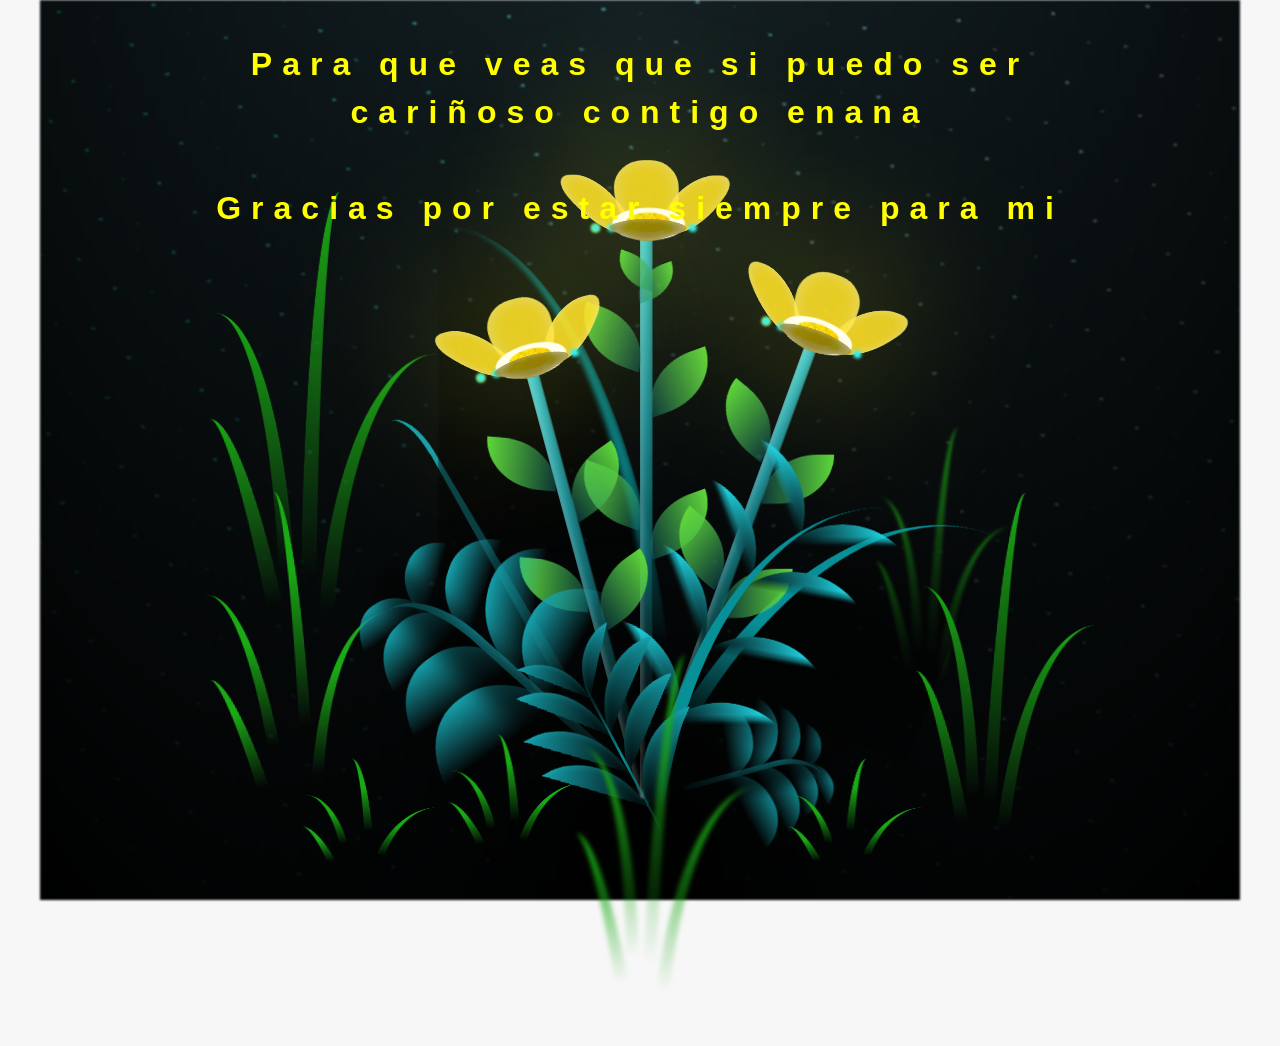
==== flower.html @ cac0faba "Version Flores amarrillas" ====
<!DOCTYPE html>
<html lang="es">
  <head>
    <meta charset="UTF-8" />
    <meta http-equiv="X-UA-Compatible" content="IE=edge" />
    <meta name="viewport" content="width=device-width, initial-scale=1.0" />
    <link rel="stylesheet" href="css/main.css" />
    <link rel="icon" href="img/flowers.png" type="image/x-icon" />
    <title>Flower</title>
  </head>
  <body class="container">
    <audio src="sound/Floricienta — Flores Amarillas [Letra].mp3" autoplay></audio>
    <div id="lyrics">
     
    </div>
    <h1 class="titulo">Para que veas que si puedo ser cariñoso contigo enana <br> <br>
       Gracias por estar siempre para mi</h1>
  
    <div class="night"></div>
    <div class="flowers">
      <div class="flower flower--1">
        <div class="flower__leafs flower__leafs--1">
          <div class="flower__leaf flower__leaf--1"></div>
          <div class="flower__leaf flower__leaf--2"></div>
          <div class="flower__leaf flower__leaf--3"></div>
          <div class="flower__leaf flower__leaf--4"></div>
          <div class="flower__white-circle"></div>

          <div class="flower__light flower__light--1"></div>
          <div class="flower__light flower__light--2"></div>
          <div class="flower__light flower__light--3"></div>
          <div class="flower__light flower__light--4"></div>
          <div class="flower__light flower__light--5"></div>
          <div class="flower__light flower__light--6"></div>
          <div class="flower__light flower__light--7"></div>
          <div class="flower__light flower__light--8"></div>
        </div>
        <div class="flower__line">
          <div class="flower__line__leaf flower__line__leaf--1"></div>
          <div class="flower__line__leaf flower__line__leaf--2"></div>
          <div class="flower__line__leaf flower__line__leaf--3"></div>
          <div class="flower__line__leaf flower__line__leaf--4"></div>
          <div class="flower__line__leaf flower__line__leaf--5"></div>
          <div class="flower__line__leaf flower__line__leaf--6"></div>
        </div>
      </div>

      <div class="flower flower--2">
        <div class="flower__leafs flower__leafs--2">
          <div class="flower__leaf flower__leaf--1"></div>
          <div class="flower__leaf flower__leaf--2"></div>
          <div class="flower__leaf flower__leaf--3"></div>
          <div class="flower__leaf flower__leaf--4"></div>
          <div class="flower__white-circle"></div>

          <div class="flower__light flower__light--1"></div>
          <div class="flower__light flower__light--2"></div>
          <div class="flower__light flower__light--3"></div>
          <div class="flower__light flower__light--4"></div>
          <div class="flower__light flower__light--5"></div>
          <div class="flower__light flower__light--6"></div>
          <div class="flower__light flower__light--7"></div>
          <div class="flower__light flower__light--8"></div>
        </div>
        <div class="flower__line">
          <div class="flower__line__leaf flower__line__leaf--1"></div>
          <div class="flower__line__leaf flower__line__leaf--2"></div>
          <div class="flower__line__leaf flower__line__leaf--3"></div>
          <div class="flower__line__leaf flower__line__leaf--4"></div>
        </div>
      </div>

      <div class="flower flower--3">
        <div class="flower__leafs flower__leafs--3">
          <div class="flower__leaf flower__leaf--1"></div>
          <div class="flower__leaf flower__leaf--2"></div>
          <div class="flower__leaf flower__leaf--3"></div>
          <div class="flower__leaf flower__leaf--4"></div>
          <div class="flower__white-circle"></div>

          <div class="flower__light flower__light--1"></div>
          <div class="flower__light flower__light--2"></div>
          <div class="flower__light flower__light--3"></div>
          <div class="flower__light flower__light--4"></div>
          <div class="flower__light flower__light--5"></div>
          <div class="flower__light flower__light--6"></div>
          <div class="flower__light flower__light--7"></div>
          <div class="flower__light flower__light--8"></div>
        </div>
        <div class="flower__line">
          <div class="flower__line__leaf flower__line__leaf--1"></div>
          <div class="flower__line__leaf flower__line__leaf--2"></div>
          <div class="flower__line__leaf flower__line__leaf--3"></div>
          <div class="flower__line__leaf flower__line__leaf--4"></div>
        </div>
      </div>

      <div class="grow-ans" style="--d: 1.2s">
        <div class="flower__g-long">
          <div class="flower__g-long__top"></div>
          <div class="flower__g-long__bottom"></div>
        </div>
      </div>

      <div class="growing-grass">
        <div class="flower__grass flower__grass--1">
          <div class="flower__grass--top"></div>
          <div class="flower__grass--bottom"></div>
          <div class="flower__grass__leaf flower__grass__leaf--1"></div>
          <div class="flower__grass__leaf flower__grass__leaf--2"></div>
          <div class="flower__grass__leaf flower__grass__leaf--3"></div>
          <div class="flower__grass__leaf flower__grass__leaf--4"></div>
          <div class="flower__grass__leaf flower__grass__leaf--5"></div>
          <div class="flower__grass__leaf flower__grass__leaf--6"></div>
          <div class="flower__grass__leaf flower__grass__leaf--7"></div>
          <div class="flower__grass__leaf flower__grass__leaf--8"></div>
          <div class="flower__grass__overlay"></div>
        </div>
      </div>

      <div class="growing-grass">
        <div class="flower__grass flower__grass--2">
          <div class="flower__grass--top"></div>
          <div class="flower__grass--bottom"></div>
          <div class="flower__grass__leaf flower__grass__leaf--1"></div>
          <div class="flower__grass__leaf flower__grass__leaf--2"></div>
          <div class="flower__grass__leaf flower__grass__leaf--3"></div>
          <div class="flower__grass__leaf flower__grass__leaf--4"></div>
          <div class="flower__grass__leaf flower__grass__leaf--5"></div>
          <div class="flower__grass__leaf flower__grass__leaf--6"></div>
          <div class="flower__grass__leaf flower__grass__leaf--7"></div>
          <div class="flower__grass__leaf flower__grass__leaf--8"></div>
          <div class="flower__grass__overlay"></div>
        </div>
      </div>

      <div class="grow-ans" style="--d: 2.4s">
        <div class="flower__g-right flower__g-right--1">
          <div class="leaf"></div>
        </div>
      </div>

      <div class="grow-ans" style="--d: 2.8s">
        <div class="flower__g-right flower__g-right--2">
          <div class="leaf"></div>
        </div>
      </div>

      <div class="grow-ans" style="--d: 2.8s">
        <div class="flower__g-front">
          <div
            class="flower__g-front__leaf-wrapper flower__g-front__leaf-wrapper--1"
          >
            <div class="flower__g-front__leaf"></div>
          </div>
          <div
            class="flower__g-front__leaf-wrapper flower__g-front__leaf-wrapper--2"
          >
            <div class="flower__g-front__leaf"></div>
          </div>
          <div
            class="flower__g-front__leaf-wrapper flower__g-front__leaf-wrapper--3"
          >
            <div class="flower__g-front__leaf"></div>
          </div>
          <div
            class="flower__g-front__leaf-wrapper flower__g-front__leaf-wrapper--4"
          >
            <div class="flower__g-front__leaf"></div>
          </div>
          <div
            class="flower__g-front__leaf-wrapper flower__g-front__leaf-wrapper--5"
          >
            <div class="flower__g-front__leaf"></div>
          </div>
          <div
            class="flower__g-front__leaf-wrapper flower__g-front__leaf-wrapper--6"
          >
            <div class="flower__g-front__leaf"></div>
          </div>
          <div
            class="flower__g-front__leaf-wrapper flower__g-front__leaf-wrapper--7"
          >
            <div class="flower__g-front__leaf"></div>
          </div>
          <div
            class="flower__g-front__leaf-wrapper flower__g-front__leaf-wrapper--8"
          >
            <div class="flower__g-front__leaf"></div>
          </div>
          <div class="flower__g-front__line"></div>
        </div>
      </div>

      <div class="grow-ans" style="--d: 3.2s">
        <div class="flower__g-fr">
          <div class="leaf"></div>
          <div class="flower__g-fr__leaf flower__g-fr__leaf--1"></div>
          <div class="flower__g-fr__leaf flower__g-fr__leaf--2"></div>
          <div class="flower__g-fr__leaf flower__g-fr__leaf--3"></div>
          <div class="flower__g-fr__leaf flower__g-fr__leaf--4"></div>
          <div class="flower__g-fr__leaf flower__g-fr__leaf--5"></div>
          <div class="flower__g-fr__leaf flower__g-fr__leaf--6"></div>
          <div class="flower__g-fr__leaf flower__g-fr__leaf--7"></div>
          <div class="flower__g-fr__leaf flower__g-fr__leaf--8"></div>
        </div>
      </div>

      <div class="long-g long-g--0">
        <div class="grow-ans" style="--d: 3s">
          <div class="leaf leaf--0"></div>
        </div>
        <div class="grow-ans" style="--d: 2.2s">
          <div class="leaf leaf--1"></div>
        </div>
        <div class="grow-ans" style="--d: 3.4s">
          <div class="leaf leaf--2"></div>
        </div>
        <div class="grow-ans" style="--d: 3.6s">
          <div class="leaf leaf--3"></div>
        </div>
      </div>

      <div class="long-g long-g--1">
        <div class="grow-ans" style="--d: 3.6s">
          <div class="leaf leaf--0"></div>
        </div>
        <div class="grow-ans" style="--d: 3.8s">
          <div class="leaf leaf--1"></div>
        </div>
        <div class="grow-ans" style="--d: 4s">
          <div class="leaf leaf--2"></div>
        </div>
        <div class="grow-ans" style="--d: 4.2s">
          <div class="leaf leaf--3"></div>
        </div>
      </div>

      <div class="long-g long-g--2">
        <div class="grow-ans" style="--d: 4s">
          <div class="leaf leaf--0"></div>
        </div>
        <div class="grow-ans" style="--d: 4.2s">
          <div class="leaf leaf--1"></div>
        </div>
        <div class="grow-ans" style="--d: 4.4s">
          <div class="leaf leaf--2"></div>
        </div>
        <div class="grow-ans" style="--d: 4.6s">
          <div class="leaf leaf--3"></div>
        </div>
      </div>

      <div class="long-g long-g--3">
        <div class="grow-ans" style="--d: 4s">
          <div class="leaf leaf--0"></div>
        </div>
        <div class="grow-ans" style="--d: 4.2s">
          <div class="leaf leaf--1"></div>
        </div>
        <div class="grow-ans" style="--d: 3s">
          <div class="leaf leaf--2"></div>
        </div>
        <div class="grow-ans" style="--d: 3.6s">
          <div class="leaf leaf--3"></div>
        </div>
      </div>

      <div class="long-g long-g--4">
        <div class="grow-ans" style="--d: 4s">
          <div class="leaf leaf--0"></div>
        </div>
        <div class="grow-ans" style="--d: 4.2s">
          <div class="leaf leaf--1"></div>
        </div>
        <div class="grow-ans" style="--d: 3s">
          <div class="leaf leaf--2"></div>
        </div>
        <div class="grow-ans" style="--d: 3.6s">
          <div class="leaf leaf--3"></div>
        </div>
      </div>

      <div class="long-g long-g--5">
        <div class="grow-ans" style="--d: 4s">
          <div class="leaf leaf--0"></div>
        </div>
        <div class="grow-ans" style="--d: 4.2s">
          <div class="leaf leaf--1"></div>
        </div>
        <div class="grow-ans" style="--d: 3s">
          <div class="leaf leaf--2"></div>
        </div>
        <div class="grow-ans" style="--d: 3.6s">
          <div class="leaf leaf--3"></div>
        </div>
      </div>

      <div class="long-g long-g--6">
        <div class="grow-ans" style="--d: 4.2s">
          <div class="leaf leaf--0"></div>
        </div>
        <div class="grow-ans" style="--d: 4.4s">
          <div class="leaf leaf--1"></div>
        </div>
        <div class="grow-ans" style="--d: 4.6s">
          <div class="leaf leaf--2"></div>
        </div>
        <div class="grow-ans" style="--d: 4.8s">
          <div class="leaf leaf--3"></div>
        </div>
      </div>

      <div class="long-g long-g--7">
        <div class="grow-ans" style="--d: 3s">
          <div class="leaf leaf--0"></div>
        </div>
        <div class="grow-ans" style="--d: 3.2s">
          <div class="leaf leaf--1"></div>
        </div>
        <div class="grow-ans" style="--d: 3.5s">
          <div class="leaf leaf--2"></div>
        </div>
        <div class="grow-ans" style="--d: 3.6s">
          <div class="leaf leaf--3"></div>
        </div>
      </div>
    </div>
    <script src="anim.js"></script>
    <script src="main.js"></script>
  </body>
</html>
---- css/main.css ----
*,
*::after,
*::before {
  padding: 0;
  margin: 0;
  box-sizing: border-box;
}

:root {
  --dark-color: #000;
}

body {
  display: flex;
  align-items: flex-end;
  justify-content: center;
  min-height: 100vh;
  background-color: var(--dark-color);
  overflow: hidden;
  perspective: 1000px;
}

#lyrics {
  font-size: 28px;
  font-family: "Franklin Gothic Medium", "Arial Narrow", Arial, sans-serif;
  color: white;
  position: absolute;
  margin-bottom: 20%;
  z-index: 1;
  font-weight: bold;
  letter-spacing: 4px;
}
@media only screen and (max-width: 600px) {
  /* Estilos específicos para dispositivos con un ancho máximo de 600px */
  #lyrics {
      font-size: 14px; /* Reduce el tamaño del texto para dispositivos más pequeños */
      margin-bottom: 530px;
      letter-spacing: 3px;
  }
  .titulo {
    top: 25px;
    letter-spacing: 4px;
  }
}
.titulo {
  position: absolute;
  top: 40px;
  left: 50%;
  transform: translateX(-50%);
  width: 90%;
  max-width: 900px;
  z-index: 20;
  font-family: "Arial Narrow", Arial, sans-serif;
  color: yellow;
  font-weight: bold;
  letter-spacing: 10px;
  opacity: 0;
  animation: fadeIn 3s ease-in-out forwards;
  text-align: center;
}
@keyframes fadeIn {
  from {
    opacity: 0;
  }
  to {
    opacity: 1;
  }
}
@keyframes fadeOut {
  from {
    opacity: 1;
  }
  to {
    opacity: 0;
  }
}

.night {
  z-index: -1;
  position: absolute;
  left: 50%;
  top: 0;
  transform: translateX(-50%);
  width: 100%;
  height: 100%;
  filter: blur(0.1vmin);
  background-image: radial-gradient(
      ellipse at top,
      transparent 0%,
      var(--dark-color)
    ),
    radial-gradient(
      ellipse at bottom,
      var(--dark-color),
      rgba(145, 233, 255, 0.2)
    ),
    repeating-linear-gradient(
      220deg,
      rgb(0, 0, 0) 0px,
      rgb(0, 0, 0) 19px,
      transparent 19px,
      transparent 22px
    ),
    repeating-linear-gradient(
      189deg,
      rgb(0, 0, 0) 0px,
      rgb(0, 0, 0) 19px,
      transparent 19px,
      transparent 22px
    ),
    repeating-linear-gradient(
      148deg,
      rgb(0, 0, 0) 0px,
      rgb(0, 0, 0) 19px,
      transparent 19px,
      transparent 22px
    ),
    linear-gradient(90deg, rgb(0, 255, 250), rgb(240, 240, 240));
}

.flowers {
  position: relative;
  transform: scale(0.9);
  /*margin-bottom: 100px;
  */
}

@media only screen and (max-width: 600px) {
  /* Estilos específicos para dispositivos con un ancho máximo de 600px */
.flowers {
      font-size: 14px;
      margin-bottom: 35%;
      letter-spacing: 3px;
      transform: scale(1.0);
}

}

.flower {
  position: absolute;
  bottom: 10vmin;
  transform-origin: bottom center;
  z-index: 10;
  --fl-speed: 0.8s;
}
.flower--1 {
  -webkit-animation: moving-flower-1 4s linear infinite;
  animation: moving-flower-1 4s linear infinite;
}
.flower--1 .flower__line {
  height: 70vmin;
  -webkit-animation-delay: 0.3s;
  animation-delay: 0.3s;
}
.flower--1 .flower__line__leaf--1 {
  -webkit-animation: blooming-leaf-right var(--fl-speed) 1.6s backwards;
  animation: blooming-leaf-right var(--fl-speed) 1.6s backwards;
}
.flower--1 .flower__line__leaf--2 {
  -webkit-animation: blooming-leaf-right var(--fl-speed) 1.4s backwards;
  animation: blooming-leaf-right var(--fl-speed) 1.4s backwards;
}
.flower--1 .flower__line__leaf--3 {
  -webkit-animation: blooming-leaf-left var(--fl-speed) 1.2s backwards;
  animation: blooming-leaf-left var(--fl-speed) 1.2s backwards;
}
.flower--1 .flower__line__leaf--4 {
  -webkit-animation: blooming-leaf-left var(--fl-speed) 1s backwards;
  animation: blooming-leaf-left var(--fl-speed) 1s backwards;
}
.flower--1 .flower__line__leaf--5 {
  -webkit-animation: blooming-leaf-right var(--fl-speed) 1.8s backwards;
  animation: blooming-leaf-right var(--fl-speed) 1.8s backwards;
}
.flower--1 .flower__line__leaf--6 {
  -webkit-animation: blooming-leaf-left var(--fl-speed) 2s backwards;
  animation: blooming-leaf-left var(--fl-speed) 2s backwards;
}
.flower--2 {
  left: 50%;
  transform: rotate(20deg);
  -webkit-animation: moving-flower-2 4s linear infinite;
  animation: moving-flower-2 4s linear infinite;
}
.flower--2 .flower__line {
  height: 60vmin;
  -webkit-animation-delay: 0.6s;
  animation-delay: 0.6s;
}
.flower--2 .flower__line__leaf--1 {
  -webkit-animation: blooming-leaf-right var(--fl-speed) 1.9s backwards;
  animation: blooming-leaf-right var(--fl-speed) 1.9s backwards;
}
.flower--2 .flower__line__leaf--2 {
  -webkit-animation: blooming-leaf-right var(--fl-speed) 1.7s backwards;
  animation: blooming-leaf-right var(--fl-speed) 1.7s backwards;
}
.flower--2 .flower__line__leaf--3 {
  -webkit-animation: blooming-leaf-left var(--fl-speed) 1.5s backwards;
  animation: blooming-leaf-left var(--fl-speed) 1.5s backwards;
}
.flower--2 .flower__line__leaf--4 {
  -webkit-animation: blooming-leaf-left var(--fl-speed) 1.3s backwards;
  animation: blooming-leaf-left var(--fl-speed) 1.3s backwards;
}
.flower--3 {
  left: 50%;
  transform: rotate(-15deg);
  -webkit-animation: moving-flower-3 4s linear infinite;
  animation: moving-flower-3 4s linear infinite;
}
.flower--3 .flower__line {
  -webkit-animation-delay: 0.9s;
  animation-delay: 0.9s;
}
.flower--3 .flower__line__leaf--1 {
  -webkit-animation: blooming-leaf-right var(--fl-speed) 2.5s backwards;
  animation: blooming-leaf-right var(--fl-speed) 2.5s backwards;
}
.flower--3 .flower__line__leaf--2 {
  -webkit-animation: blooming-leaf-right var(--fl-speed) 2.3s backwards;
  animation: blooming-leaf-right var(--fl-speed) 2.3s backwards;
}
.flower--3 .flower__line__leaf--3 {
  -webkit-animation: blooming-leaf-left var(--fl-speed) 2.1s backwards;
  animation: blooming-leaf-left var(--fl-speed) 2.1s backwards;
}
.flower--3 .flower__line__leaf--4 {
  -webkit-animation: blooming-leaf-left var(--fl-speed) 1.9s backwards;
  animation: blooming-leaf-left var(--fl-speed) 1.9s backwards;
}
.flower__leafs {
  position: relative;
  -webkit-animation: blooming-flower 2s backwards;
  animation: blooming-flower 2s backwards;
}
.flower__leafs--1 {
  -webkit-animation-delay: 1.1s;
  animation-delay: 1.1s;
}
.flower__leafs--2 {
  -webkit-animation-delay: 1.4s;
  animation-delay: 1.4s;
}
.flower__leafs--3 {
  -webkit-animation-delay: 1.7s;
  animation-delay: 1.7s;
}
.flower__leafs::after {
  content: "";
  position: absolute;
  left: 0;
  top: 0;
  transform: translate(-50%, -100%);
  width: 8vmin;
  height: 8vmin;
  background-color: #f9fd25;
  /* background-color: #fd2525; */
  filter: blur(10vmin);
}
.flower__leaf {
  position: absolute;
  bottom: 0;
  left: 50%;
  width: 8vmin;
  height: 11vmin;
  border-radius: 51% 49% 47% 53%/44% 45% 55% 69%;
  background-color: #253bfd;
  background-color: #fddd25;
  transform-origin: bottom center;
  opacity: 0.9;
  box-shadow: inset 0 0 2vmin rgba(255, 255, 255, 0.5);
}
.flower__leaf--1 {
  transform: translate(-10%, 1%) rotateY(40deg) rotateX(-50deg);
}
.flower__leaf--2 {
  transform: translate(-50%, -4%) rotateX(40deg);
}
.flower__leaf--3 {
  transform: translate(-90%, 0%) rotateY(45deg) rotateX(50deg);
}
.flower__leaf--4 {
  width: 8vmin;
  height: 8vmin;
  transform-origin: bottom left;
  border-radius: 4vmin 10vmin 4vmin 4vmin;
  transform: translate(0%, 18%) rotateX(70deg) rotate(-43deg);
  background-color: #7c6901;
  z-index: 1;
  opacity: 0.8;
}
.flower__white-circle {
  position: absolute;
  left: -3.5vmin;
  top: -3vmin;
  width: 9vmin;
  height: 4vmin;
  border-radius: 50%;
  background-color: #fff;
}
.flower__white-circle::after {
  content: "";
  position: absolute;
  left: 50%;
  top: 45%;
  transform: translate(-50%, -50%);
  width: 60%;
  height: 60%;
  border-radius: inherit;
  background-image: repeating-linear-gradient(
      135deg,
      rgba(0, 0, 0, 0.03) 0px,
      rgba(0, 0, 0, 0.03) 1px,
      transparent 1px,
      transparent 12px
    ),
    repeating-linear-gradient(
      45deg,
      rgba(0, 0, 0, 0.03) 0px,
      rgba(0, 0, 0, 0.03) 1px,
      transparent 1px,
      transparent 12px
    ),
    repeating-linear-gradient(
      67.5deg,
      rgba(0, 0, 0, 0.03) 0px,
      rgba(0, 0, 0, 0.03) 1px,
      transparent 1px,
      transparent 12px
    ),
    repeating-linear-gradient(
      135deg,
      rgba(0, 0, 0, 0.03) 0px,
      rgba(0, 0, 0, 0.03) 1px,
      transparent 1px,
      transparent 12px
    ),
    repeating-linear-gradient(
      45deg,
      rgba(0, 0, 0, 0.03) 0px,
      rgba(0, 0, 0, 0.03) 1px,
      transparent 1px,
      transparent 12px
    ),
    repeating-linear-gradient(
      112.5deg,
      rgba(0, 0, 0, 0.03) 0px,
      rgba(0, 0, 0, 0.03) 1px,
      transparent 1px,
      transparent 12px
    ),
    repeating-linear-gradient(
      112.5deg,
      rgba(0, 0, 0, 0.03) 0px,
      rgba(0, 0, 0, 0.03) 1px,
      transparent 1px,
      transparent 12px
    ),
    repeating-linear-gradient(
      45deg,
      rgba(0, 0, 0, 0.03) 0px,
      rgba(0, 0, 0, 0.03) 1px,
      transparent 1px,
      transparent 12px
    ),
    repeating-linear-gradient(
      22.5deg,
      rgba(0, 0, 0, 0.03) 0px,
      rgba(0, 0, 0, 0.03) 1px,
      transparent 1px,
      transparent 12px
    ),
    repeating-linear-gradient(
      45deg,
      rgba(0, 0, 0, 0.03) 0px,
      rgba(0, 0, 0, 0.03) 1px,
      transparent 1px,
      transparent 12px
    ),
    repeating-linear-gradient(
      22.5deg,
      rgba(0, 0, 0, 0.03) 0px,
      rgba(0, 0, 0, 0.03) 1px,
      transparent 1px,
      transparent 12px
    ),
    repeating-linear-gradient(
      135deg,
      rgba(0, 0, 0, 0.03) 0px,
      rgba(0, 0, 0, 0.03) 1px,
      transparent 1px,
      transparent 12px
    ),
    repeating-linear-gradient(
      157.5deg,
      rgba(0, 0, 0, 0.03) 0px,
      rgba(0, 0, 0, 0.03) 1px,
      transparent 1px,
      transparent 12px
    ),
    repeating-linear-gradient(
      67.5deg,
      rgba(0, 0, 0, 0.03) 0px,
      rgba(0, 0, 0, 0.03) 1px,
      transparent 1px,
      transparent 12px
    ),
    repeating-linear-gradient(
      67.5deg,
      rgba(0, 0, 0, 0.03) 0px,
      rgba(0, 0, 0, 0.03) 1px,
      transparent 1px,
      transparent 12px
    ),
    linear-gradient(90deg, rgb(255, 235, 18), rgb(255, 206, 0));
}
.flower__line {
  height: 55vmin;
  width: 1.5vmin;
  background-image: linear-gradient(
      to left,
      rgba(0, 0, 0, 0.2),
      transparent,
      rgba(255, 255, 255, 0.2)
    ),
    linear-gradient(to top, transparent 10%, #14757a, #39c6d6);
  box-shadow: inset 0 0 2px rgba(0, 0, 0, 0.5);
  -webkit-animation: grow-flower-tree 4s backwards;
  animation: grow-flower-tree 4s backwards;
}
.flower__line__leaf {
  --w: 7vmin;
  --h: calc(var(--w) + 2vmin);
  position: absolute;
  top: 20%;
  left: 90%;
  width: var(--w);
  height: var(--h);
  border-top-right-radius: var(--h);
  border-bottom-left-radius: var(--h);
  background-image: linear-gradient(to top, rgba(20, 117, 122, 0.4), #5ed639);
}
.flower__line__leaf--1 {
  transform: rotate(70deg) rotateY(30deg);
}
.flower__line__leaf--2 {
  top: 45%;
  transform: rotate(70deg) rotateY(30deg);
}
.flower__line__leaf--3,
.flower__line__leaf--4,
.flower__line__leaf--6 {
  border-top-right-radius: 0;
  border-bottom-left-radius: 0;
  border-top-left-radius: var(--h);
  border-bottom-right-radius: var(--h);
  left: -460%;
  top: 12%;
  transform: rotate(-70deg) rotateY(30deg);
}
.flower__line__leaf--4 {
  top: 40%;
}
.flower__line__leaf--5 {
  top: 0;
  transform-origin: left;
  transform: rotate(70deg) rotateY(30deg) scale(0.6);
}
.flower__line__leaf--6 {
  top: -2%;
  left: -450%;
  transform-origin: right;
  transform: rotate(-70deg) rotateY(30deg) scale(0.6);
}
.flower__light {
  position: absolute;
  bottom: 0vmin;
  width: 1vmin;
  height: 1vmin;
  background-color: rgb(255, 251, 0);
  border-radius: 50%;
  filter: blur(0.2vmin);
  -webkit-animation: light-ans 4s linear infinite backwards;
  animation: light-ans 4s linear infinite backwards;
}
.flower__light:nth-child(odd) {
  background-color: #23f0ff;
}
.flower__light--1 {
  left: -2vmin;
  -webkit-animation-delay: 1s;
  animation-delay: 1s;
}
.flower__light--2 {
  left: 3vmin;
  -webkit-animation-delay: 0.5s;
  animation-delay: 0.5s;
}
.flower__light--3 {
  left: -6vmin;
  -webkit-animation-delay: 0.3s;
  animation-delay: 0.3s;
}
.flower__light--4 {
  left: 6vmin;
  -webkit-animation-delay: 0.9s;
  animation-delay: 0.9s;
}
.flower__light--5 {
  left: -1vmin;
  -webkit-animation-delay: 1.5s;
  animation-delay: 1.5s;
}
.flower__light--6 {
  left: -4vmin;
  -webkit-animation-delay: 3s;
  animation-delay: 3s;
}
.flower__light--7 {
  left: 3vmin;
  -webkit-animation-delay: 2s;
  animation-delay: 2s;
}
.flower__light--8 {
  left: -6vmin;
  -webkit-animation-delay: 3.5s;
  animation-delay: 3.5s;
}
.flower__grass {
  --c: #159faa;
  --line-w: 1.5vmin;
  position: absolute;
  bottom: 12vmin;
  left: -7vmin;
  display: flex;
  flex-direction: column;
  align-items: flex-end;
  z-index: 20;
  transform-origin: bottom center;
  transform: rotate(-48deg) rotateY(40deg);
}
.flower__grass--1 {
  -webkit-animation: moving-grass 2s linear infinite;
  animation: moving-grass 2s linear infinite;
}
.flower__grass--2 {
  left: 2vmin;
  bottom: 10vmin;
  transform: scale(0.5) rotate(75deg) rotateX(10deg) rotateY(-200deg);
  opacity: 0.8;
  z-index: 0;
  -webkit-animation: moving-grass--2 1.5s linear infinite;
  animation: moving-grass--2 1.5s linear infinite;
}
.flower__grass--top {
  width: 7vmin;
  height: 10vmin;
  border-top-right-radius: 100%;
  border-right: var(--line-w) solid var(--c);
  transform-origin: bottom center;
  transform: rotate(-2deg);
}
.flower__grass--bottom {
  margin-top: -2px;
  width: var(--line-w);
  height: 25vmin;
  background-image: linear-gradient(to top, transparent, var(--c));
}
.flower__grass__leaf {
  --size: 10vmin;
  position: absolute;
  width: calc(var(--size) * 2.1);
  height: var(--size);
  border-top-left-radius: var(--size);
  border-top-right-radius: var(--size);
  background-image: linear-gradient(
    to top,
    transparent,
    transparent 30%,
    var(--c)
  );
  z-index: 100;
}
.flower__grass__leaf--1 {
  top: -6%;
  left: 30%;
  --size: 6vmin;
  transform: rotate(-20deg);
  -webkit-animation: growing-grass-ans--1 2s 2.6s backwards;
  animation: growing-grass-ans--1 2s 2.6s backwards;
}
@-webkit-keyframes growing-grass-ans--1 {
  0% {
    transform-origin: bottom left;
    transform: rotate(-20deg) scale(0);
  }
}
@keyframes growing-grass-ans--1 {
  0% {
    transform-origin: bottom left;
    transform: rotate(-20deg) scale(0);
  }
}
.flower__grass__leaf--2 {
  top: -5%;
  left: -110%;
  --size: 6vmin;
  transform: rotate(10deg);
  -webkit-animation: growing-grass-ans--2 2s 2.4s linear backwards;
  animation: growing-grass-ans--2 2s 2.4s linear backwards;
}
@-webkit-keyframes growing-grass-ans--2 {
  0% {
    transform-origin: bottom right;
    transform: rotate(10deg) scale(0);
  }
}
@keyframes growing-grass-ans--2 {
  0% {
    transform-origin: bottom right;
    transform: rotate(10deg) scale(0);
  }
}
.flower__grass__leaf--3 {
  top: 5%;
  left: 60%;
  --size: 8vmin;
  transform: rotate(-18deg) rotateX(-20deg);
  -webkit-animation: growing-grass-ans--3 2s 2.2s linear backwards;
  animation: growing-grass-ans--3 2s 2.2s linear backwards;
}
@-webkit-keyframes growing-grass-ans--3 {
  0% {
    transform-origin: bottom left;
    transform: rotate(-18deg) rotateX(-20deg) scale(0);
  }
}
@keyframes growing-grass-ans--3 {
  0% {
    transform-origin: bottom left;
    transform: rotate(-18deg) rotateX(-20deg) scale(0);
  }
}
.flower__grass__leaf--4 {
  top: 6%;
  left: -135%;
  --size: 8vmin;
  transform: rotate(2deg);
  -webkit-animation: growing-grass-ans--4 2s 2s linear backwards;
  animation: growing-grass-ans--4 2s 2s linear backwards;
}
@-webkit-keyframes growing-grass-ans--4 {
  0% {
    transform-origin: bottom right;
    transform: rotate(2deg) scale(0);
  }
}
@keyframes growing-grass-ans--4 {
  0% {
    transform-origin: bottom right;
    transform: rotate(2deg) scale(0);
  }
}
.flower__grass__leaf--5 {
  top: 20%;
  left: 60%;
  --size: 10vmin;
  transform: rotate(-24deg) rotateX(-20deg);
  -webkit-animation: growing-grass-ans--5 2s 1.8s linear backwards;
  animation: growing-grass-ans--5 2s 1.8s linear backwards;
}
@-webkit-keyframes growing-grass-ans--5 {
  0% {
    transform-origin: bottom left;
    transform: rotate(-24deg) rotateX(-20deg) scale(0);
  }
}
@keyframes growing-grass-ans--5 {
  0% {
    transform-origin: bottom left;
    transform: rotate(-24deg) rotateX(-20deg) scale(0);
  }
}
.flower__grass__leaf--6 {
  top: 22%;
  left: -180%;
  --size: 10vmin;
  transform: rotate(10deg);
  -webkit-animation: growing-grass-ans--6 2s 1.6s linear backwards;
  animation: growing-grass-ans--6 2s 1.6s linear backwards;
}
@-webkit-keyframes growing-grass-ans--6 {
  0% {
    transform-origin: bottom right;
    transform: rotate(10deg) scale(0);
  }
}
@keyframes growing-grass-ans--6 {
  0% {
    transform-origin: bottom right;
    transform: rotate(10deg) scale(0);
  }
}
.flower__grass__leaf--7 {
  top: 39%;
  left: 70%;
  --size: 10vmin;
  transform: rotate(-10deg);
  -webkit-animation: growing-grass-ans--7 2s 1.4s linear backwards;
  animation: growing-grass-ans--7 2s 1.4s linear backwards;
}
@-webkit-keyframes growing-grass-ans--7 {
  0% {
    transform-origin: bottom left;
    transform: rotate(-10deg) scale(0);
  }
}
@keyframes growing-grass-ans--7 {
  0% {
    transform-origin: bottom left;
    transform: rotate(-10deg) scale(0);
  }
}
.flower__grass__leaf--8 {
  top: 40%;
  left: -215%;
  --size: 11vmin;
  transform: rotate(10deg);
  -webkit-animation: growing-grass-ans--8 2s 1.2s linear backwards;
  animation: growing-grass-ans--8 2s 1.2s linear backwards;
}
@-webkit-keyframes growing-grass-ans--8 {
  0% {
    transform-origin: bottom right;
    transform: rotate(10deg) scale(0);
  }
}
@keyframes growing-grass-ans--8 {
  0% {
    transform-origin: bottom right;
    transform: rotate(10deg) scale(0);
  }
}
.flower__grass__overlay {
  position: absolute;
  top: -10%;
  right: 0%;
  width: 100%;
  height: 100%;
  background-color: rgba(0, 0, 0, 0.6);
  filter: blur(1.5vmin);
  z-index: 100;
}
.flower__g-long {
  --w: 2vmin;
  --h: 6vmin;
  --c: #159faa;
  position: absolute;
  bottom: 10vmin;
  left: -3vmin;
  transform-origin: bottom center;
  transform: rotate(-30deg) rotateY(-20deg);
  display: flex;
  flex-direction: column;
  align-items: flex-end;
  -webkit-animation: flower-g-long-ans 3s linear infinite;
  animation: flower-g-long-ans 3s linear infinite;
}
@-webkit-keyframes flower-g-long-ans {
  0%,
  100% {
    transform: rotate(-30deg) rotateY(-20deg);
  }
  50% {
    transform: rotate(-32deg) rotateY(-20deg);
  }
}
@keyframes flower-g-long-ans {
  0%,
  100% {
    transform: rotate(-30deg) rotateY(-20deg);
  }
  50% {
    transform: rotate(-32deg) rotateY(-20deg);
  }
}
.flower__g-long__top {
  top: calc(var(--h) * -1);
  width: calc(var(--w) + 1vmin);
  height: var(--h);
  border-top-right-radius: 100%;
  border-right: 0.7vmin solid var(--c);
  transform: translate(-0.7vmin, 1vmin);
}
.flower__g-long__bottom {
  width: var(--w);
  height: 50vmin;
  transform-origin: bottom center;
  background-image: linear-gradient(to top, transparent 30%, var(--c));
  box-shadow: inset 0 0 2px rgba(0, 0, 0, 0.5);
  -webkit-clip-path: polygon(35% 0, 65% 1%, 100% 100%, 0% 100%);
  clip-path: polygon(35% 0, 65% 1%, 100% 100%, 0% 100%);
}
.flower__g-right {
  position: absolute;
  bottom: 6vmin;
  left: -2vmin;
  transform-origin: bottom left;
  transform: rotate(20deg);
}
.flower__g-right .leaf {
  width: 30vmin;
  height: 50vmin;
  border-top-left-radius: 100%;
  border-left: 2vmin solid #079097;
  background-image: linear-gradient(
    to bottom,
    transparent,
    var(--dark-color) 60%
  );
  -webkit-mask-image: linear-gradient(to top, transparent 30%, #079097 60%);
}
.flower__g-right--1 {
  -webkit-animation: flower-g-right-ans 2.5s linear infinite;
  animation: flower-g-right-ans 2.5s linear infinite;
}
.flower__g-right--2 {
  left: 5vmin;
  transform: rotateY(-180deg);
  -webkit-animation: flower-g-right-ans--2 3s linear infinite;
  animation: flower-g-right-ans--2 3s linear infinite;
}
.flower__g-right--2 .leaf {
  height: 75vmin;
  filter: blur(0.3vmin);
  opacity: 0.8;
}
@-webkit-keyframes flower-g-right-ans {
  0%,
  100% {
    transform: rotate(20deg);
  }
  50% {
    transform: rotate(24deg) rotateX(-20deg);
  }
}
@keyframes flower-g-right-ans {
  0%,
  100% {
    transform: rotate(20deg);
  }
  50% {
    transform: rotate(24deg) rotateX(-20deg);
  }
}
@-webkit-keyframes flower-g-right-ans--2 {
  0%,
  100% {
    transform: rotateY(-180deg) rotate(0deg) rotateX(-20deg);
  }
  50% {
    transform: rotateY(-180deg) rotate(6deg) rotateX(-20deg);
  }
}
@keyframes flower-g-right-ans--2 {
  0%,
  100% {
    transform: rotateY(-180deg) rotate(0deg) rotateX(-20deg);
  }
  50% {
    transform: rotateY(-180deg) rotate(6deg) rotateX(-20deg);
  }
}
.flower__g-front {
  position: absolute;
  bottom: 6vmin;
  left: 2.5vmin;
  z-index: 100;
  transform-origin: bottom center;
  transform: rotate(-28deg) rotateY(30deg) scale(1.04);
  -webkit-animation: flower__g-front-ans 2s linear infinite;
  animation: flower__g-front-ans 2s linear infinite;
}
@-webkit-keyframes flower__g-front-ans {
  0%,
  100% {
    transform: rotate(-28deg) rotateY(30deg) scale(1.04);
  }
  50% {
    transform: rotate(-35deg) rotateY(40deg) scale(1.04);
  }
}
@keyframes flower__g-front-ans {
  0%,
  100% {
    transform: rotate(-28deg) rotateY(30deg) scale(1.04);
  }
  50% {
    transform: rotate(-35deg) rotateY(40deg) scale(1.04);
  }
}
.flower__g-front__line {
  width: 0.3vmin;
  height: 20vmin;
  background-image: linear-gradient(
    to top,
    transparent,
    #079097,
    transparent 100%
  );
  position: relative;
}
.flower__g-front__leaf-wrapper {
  position: absolute;
  top: 0;
  left: 0;
  transform-origin: bottom left;
  transform: rotate(10deg);
}
.flower__g-front__leaf-wrapper:nth-child(even) {
  left: 0vmin;
  transform: rotateY(-180deg) rotate(5deg);
  -webkit-animation: flower__g-front__leaf-left-ans 1s ease-in backwards;
  animation: flower__g-front__leaf-left-ans 1s ease-in backwards;
}
.flower__g-front__leaf-wrapper:nth-child(odd) {
  -webkit-animation: flower__g-front__leaf-ans 1s ease-in backwards;
  animation: flower__g-front__leaf-ans 1s ease-in backwards;
}
.flower__g-front__leaf-wrapper--1 {
  top: -8vmin;
  transform: scale(0.7);
  -webkit-animation: flower__g-front__leaf-ans 1s 5.5s ease-in backwards !important;
  animation: flower__g-front__leaf-ans 1s 5.5s ease-in backwards !important;
}
.flower__g-front__leaf-wrapper--2 {
  top: -8vmin;
  transform: rotateY(-180deg) scale(0.7) !important;
  -webkit-animation: flower__g-front__leaf-left-ans-2 1s 4.6s ease-in backwards !important;
  animation: flower__g-front__leaf-left-ans-2 1s 4.6s ease-in backwards !important;
}
.flower__g-front__leaf-wrapper--3 {
  top: -3vmin;
  -webkit-animation: flower__g-front__leaf-ans 1s 4.6s ease-in backwards;
  animation: flower__g-front__leaf-ans 1s 4.6s ease-in backwards;
}
.flower__g-front__leaf-wrapper--4 {
  top: -3vmin;
  transform: rotateY(-180deg) scale(0.9) !important;
  -webkit-animation: flower__g-front__leaf-left-ans-2 1s 4.6s ease-in backwards !important;
  animation: flower__g-front__leaf-left-ans-2 1s 4.6s ease-in backwards !important;
}
@-webkit-keyframes flower__g-front__leaf-left-ans-2 {
  0% {
    transform: rotateY(-180deg) scale(0);
  }
}
@keyframes flower__g-front__leaf-left-ans-2 {
  0% {
    transform: rotateY(-180deg) scale(0);
  }
}
.flower__g-front__leaf-wrapper--5,
.flower__g-front__leaf-wrapper--6 {
  top: 2vmin;
}
.flower__g-front__leaf-wrapper--7,
.flower__g-front__leaf-wrapper--8 {
  top: 6.5vmin;
}
.flower__g-front__leaf-wrapper--2 {
  -webkit-animation-delay: 5.2s !important;
  animation-delay: 5.2s !important;
}
.flower__g-front__leaf-wrapper--3 {
  -webkit-animation-delay: 4.9s !important;
  animation-delay: 4.9s !important;
}
.flower__g-front__leaf-wrapper--5 {
  -webkit-animation-delay: 4.3s !important;
  animation-delay: 4.3s !important;
}
.flower__g-front__leaf-wrapper--6 {
  -webkit-animation-delay: 4.1s !important;
  animation-delay: 4.1s !important;
}
.flower__g-front__leaf-wrapper--7 {
  -webkit-animation-delay: 3.8s !important;
  animation-delay: 3.8s !important;
}
.flower__g-front__leaf-wrapper--8 {
  -webkit-animation-delay: 3.5s !important;
  animation-delay: 3.5s !important;
}
@-webkit-keyframes flower__g-front__leaf-ans {
  0% {
    transform: rotate(10deg) scale(0);
  }
}
@keyframes flower__g-front__leaf-ans {
  0% {
    transform: rotate(10deg) scale(0);
  }
}
@-webkit-keyframes flower__g-front__leaf-left-ans {
  0% {
    transform: rotateY(-180deg) rotate(5deg) scale(0);
  }
}
@keyframes flower__g-front__leaf-left-ans {
  0% {
    transform: rotateY(-180deg) rotate(5deg) scale(0);
  }
}
.flower__g-front__leaf {
  width: 10vmin;
  height: 10vmin;
  border-radius: 100% 0% 0% 100%/100% 100% 0% 0%;
  box-shadow: inset 0 2px 1vmin hsla(184deg, 97%, 58%, 0.2);
  background-image: linear-gradient(
      to bottom left,
      transparent,
      var(--dark-color)
    ),
    linear-gradient(to bottom right, #159faa 50%, transparent 50%, transparent);
  -webkit-mask-image: linear-gradient(
    to bottom right,
    #159faa 50%,
    transparent 50%,
    transparent
  );
  mask-image: linear-gradient(
    to bottom right,
    #159faa 50%,
    transparent 50%,
    transparent
  );
}
.flower__g-fr {
  position: absolute;
  bottom: -4vmin;
  left: vmin;
  transform-origin: bottom left;
  z-index: 10;
  -webkit-animation: flower__g-fr-ans 2s linear infinite;
  animation: flower__g-fr-ans 2s linear infinite;
}
@-webkit-keyframes flower__g-fr-ans {
  0%,
  100% {
    transform: rotate(2deg);
  }
  50% {
    transform: rotate(4deg);
  }
}
@keyframes flower__g-fr-ans {
  0%,
  100% {
    transform: rotate(2deg);
  }
  50% {
    transform: rotate(4deg);
  }
}
.flower__g-fr .leaf {
  width: 30vmin;
  height: 50vmin;
  border-top-left-radius: 100%;
  border-left: 2vmin solid #079097;
  -webkit-mask-image: linear-gradient(to top, transparent 25%, #079097 50%);
  position: relative;
  z-index: 1;
}
.flower__g-fr__leaf {
  position: absolute;
  top: 0;
  left: 0;
  width: 10vmin;
  height: 10vmin;
  border-radius: 100% 0% 0% 100%/100% 100% 0% 0%;
  box-shadow: inset 0 2px 1vmin hsla(184deg, 97%, 58%, 0.2);
  background-image: linear-gradient(
      to bottom left,
      transparent,
      var(--dark-color) 98%
    ),
    linear-gradient(to bottom right, #23f0ff 45%, transparent 50%, transparent);
  -webkit-mask-image: linear-gradient(
    135deg,
    #159faa 40%,
    transparent 50%,
    transparent
  );
}
.flower__g-fr__leaf--1 {
  left: 20vmin;
  transform: rotate(45deg);
  -webkit-animation: flower__g-fr-leaft-ans-1 0.5s 5.2s linear backwards;
  animation: flower__g-fr-leaft-ans-1 0.5s 5.2s linear backwards;
}
@-webkit-keyframes flower__g-fr-leaft-ans-1 {
  0% {
    transform-origin: left;
    transform: rotate(45deg) scale(0);
  }
}
@keyframes flower__g-fr-leaft-ans-1 {
  0% {
    transform-origin: left;
    transform: rotate(45deg) scale(0);
  }
}
.flower__g-fr__leaf--2 {
  left: 12vmin;
  top: -7vmin;
  transform: rotate(25deg) rotateY(-180deg);
  -webkit-animation: flower__g-fr-leaft-ans-6 0.5s 5s linear backwards;
  animation: flower__g-fr-leaft-ans-6 0.5s 5s linear backwards;
}
.flower__g-fr__leaf--3 {
  left: 15vmin;
  top: 6vmin;
  transform: rotate(55deg);
  -webkit-animation: flower__g-fr-leaft-ans-5 0.5s 4.8s linear backwards;
  animation: flower__g-fr-leaft-ans-5 0.5s 4.8s linear backwards;
}
.flower__g-fr__leaf--4 {
  left: 6vmin;
  top: -2vmin;
  transform: rotate(25deg) rotateY(-180deg);
  -webkit-animation: flower__g-fr-leaft-ans-6 0.5s 4.6s linear backwards;
  animation: flower__g-fr-leaft-ans-6 0.5s 4.6s linear backwards;
}
.flower__g-fr__leaf--5 {
  left: 10vmin;
  top: 14vmin;
  transform: rotate(55deg);
  -webkit-animation: flower__g-fr-leaft-ans-5 0.5s 4.4s linear backwards;
  animation: flower__g-fr-leaft-ans-5 0.5s 4.4s linear backwards;
}
@-webkit-keyframes flower__g-fr-leaft-ans-5 {
  0% {
    transform-origin: left;
    transform: rotate(55deg) scale(0);
  }
}
@keyframes flower__g-fr-leaft-ans-5 {
  0% {
    transform-origin: left;
    transform: rotate(55deg) scale(0);
  }
}
.flower__g-fr__leaf--6 {
  left: 0vmin;
  top: 6vmin;
  transform: rotate(25deg) rotateY(-180deg);
  -webkit-animation: flower__g-fr-leaft-ans-6 0.5s 4.2s linear backwards;
  animation: flower__g-fr-leaft-ans-6 0.5s 4.2s linear backwards;
}
@-webkit-keyframes flower__g-fr-leaft-ans-6 {
  0% {
    transform-origin: right;
    transform: rotate(25deg) rotateY(-180deg) scale(0);
  }
}
@keyframes flower__g-fr-leaft-ans-6 {
  0% {
    transform-origin: right;
    transform: rotate(25deg) rotateY(-180deg) scale(0);
  }
}
.flower__g-fr__leaf--7 {
  left: 5vmin;
  top: 22vmin;
  transform: rotate(45deg);
  -webkit-animation: flower__g-fr-leaft-ans-7 0.5s 4s linear backwards;
  animation: flower__g-fr-leaft-ans-7 0.5s 4s linear backwards;
}
@-webkit-keyframes flower__g-fr-leaft-ans-7 {
  0% {
    transform-origin: left;
    transform: rotate(45deg) scale(0);
  }
}
@keyframes flower__g-fr-leaft-ans-7 {
  0% {
    transform-origin: left;
    transform: rotate(45deg) scale(0);
  }
}
.flower__g-fr__leaf--8 {
  left: -4vmin;
  top: 15vmin;
  transform: rotate(15deg) rotateY(-180deg);
  -webkit-animation: flower__g-fr-leaft-ans-8 0.5s 3.8s linear backwards;
  animation: flower__g-fr-leaft-ans-8 0.5s 3.8s linear backwards;
}
@-webkit-keyframes flower__g-fr-leaft-ans-8 {
  0% {
    transform-origin: right;
    transform: rotate(15deg) rotateY(-180deg) scale(0);
  }
}
@keyframes flower__g-fr-leaft-ans-8 {
  0% {
    transform-origin: right;
    transform: rotate(15deg) rotateY(-180deg) scale(0);
  }
}

.long-g {
  position: absolute;
  bottom: 25vmin;
  left: -42vmin;
  transform-origin: bottom left;
}
.long-g--1 {
  bottom: 0vmin;
  transform: scale(0.8) rotate(-5deg);
}
.long-g--1 .leaf {
  -webkit-mask-image: linear-gradient(
    to top,
    transparent 40%,
    #079097 80%
  ) !important;
}
.long-g--1 .leaf--1 {
  --w: 5vmin;
  --h: 60vmin;
  left: -2vmin;
  transform: rotate(3deg) rotateY(-180deg);
}
.long-g--2,
.long-g--3 {
  bottom: -3vmin;
  left: -35vmin;
  transform-origin: center;
  transform: scale(0.6) rotateX(60deg);
}
.long-g--2 .leaf,
.long-g--3 .leaf {
  -webkit-mask-image: linear-gradient(
    to top,
    transparent 50%,
    #079097 80%
  ) !important;
}
.long-g--2 .leaf--1,
.long-g--3 .leaf--1 {
  left: -1vmin;
  transform: rotateY(-180deg);
}
.long-g--3 {
  left: -17vmin;
  bottom: 0vmin;
}
.long-g--3 .leaf {
  -webkit-mask-image: linear-gradient(
    to top,
    transparent 40%,
    #079097 80%
  ) !important;
}
.long-g--4 {
  left: 25vmin;
  bottom: -3vmin;
  transform-origin: center;
  transform: scale(0.6) rotateX(60deg);
}
.long-g--4 .leaf {
  -webkit-mask-image: linear-gradient(
    to top,
    transparent 50%,
    #079097 80%
  ) !important;
}
.long-g--5 {
  left: 42vmin;
  bottom: 0vmin;
  transform: scale(0.8) rotate(2deg);
}
.long-g--6 {
  left: 0vmin;
  bottom: -20vmin;
  z-index: 100;
  filter: blur(0.3vmin);
  transform: scale(0.8) rotate(2deg);
}
.long-g--7 {
  left: 35vmin;
  bottom: 20vmin;
  z-index: -1;
  filter: blur(0.3vmin);
  transform: scale(0.6) rotate(2deg);
  opacity: 0.7;
}
.long-g .leaf {
  --w: 15vmin;
  --h: 40vmin;
  --c: #1aaa15;
  position: absolute;
  bottom: 0;
  width: var(--w);
  height: var(--h);
  border-top-left-radius: 100%;
  border-left: 2vmin solid var(--c);
  -webkit-mask-image: linear-gradient(
    to top,
    transparent 20%,
    var(--dark-color)
  );
  transform-origin: bottom center;
}
.long-g .leaf--0 {
  left: 2vmin;
  -webkit-animation: leaf-ans-1 4s linear infinite;
  animation: leaf-ans-1 4s linear infinite;
}
.long-g .leaf--1 {
  --w: 5vmin;
  --h: 60vmin;
  -webkit-animation: leaf-ans-1 4s linear infinite;
  animation: leaf-ans-1 4s linear infinite;
}
.long-g .leaf--2 {
  --w: 10vmin;
  --h: 40vmin;
  left: -0.5vmin;
  bottom: 5vmin;
  transform-origin: bottom left;
  transform: rotateY(-180deg);
  -webkit-animation: leaf-ans-2 3s linear infinite;
  animation: leaf-ans-2 3s linear infinite;
}
.long-g .leaf--3 {
  --w: 5vmin;
  --h: 30vmin;
  left: -1vmin;
  bottom: 3.2vmin;
  transform-origin: bottom left;
  transform: rotate(-10deg) rotateY(-180deg);
  -webkit-animation: leaf-ans-3 3s linear infinite;
  animation: leaf-ans-3 3s linear infinite;
}

@-webkit-keyframes leaf-ans-1 {
  0%,
  100% {
    transform: rotate(-5deg) scale(1);
  }
  50% {
    transform: rotate(5deg) scale(1.1);
  }
}

@keyframes leaf-ans-1 {
  0%,
  100% {
    transform: rotate(-5deg) scale(1);
  }
  50% {
    transform: rotate(5deg) scale(1.1);
  }
}
@-webkit-keyframes leaf-ans-2 {
  0%,
  100% {
    transform: rotateY(-180deg) rotate(5deg);
  }
  50% {
    transform: rotateY(-180deg) rotate(0deg) scale(1.1);
  }
}
@keyframes leaf-ans-2 {
  0%,
  100% {
    transform: rotateY(-180deg) rotate(5deg);
  }
  50% {
    transform: rotateY(-180deg) rotate(0deg) scale(1.1);
  }
}
@-webkit-keyframes leaf-ans-3 {
  0%,
  100% {
    transform: rotate(-10deg) rotateY(-180deg);
  }
  50% {
    transform: rotate(-20deg) rotateY(-180deg);
  }
}
@keyframes leaf-ans-3 {
  0%,
  100% {
    transform: rotate(-10deg) rotateY(-180deg);
  }
  50% {
    transform: rotate(-20deg) rotateY(-180deg);
  }
}
.grow-ans {
  -webkit-animation: grow-ans 2s var(--d) backwards;
  animation: grow-ans 2s var(--d) backwards;
}

@-webkit-keyframes grow-ans {
  0% {
    transform: scale(0);
    opacity: 0;
  }
}

@keyframes grow-ans {
  0% {
    transform: scale(0);
    opacity: 0;
  }
}
@-webkit-keyframes light-ans {
  0% {
    opacity: 0;
    transform: translateY(0vmin);
  }
  25% {
    opacity: 1;
    transform: translateY(-5vmin) translateX(-2vmin);
  }
  50% {
    opacity: 1;
    transform: translateY(-15vmin) translateX(2vmin);
    filter: blur(0.2vmin);
  }
  75% {
    transform: translateY(-20vmin) translateX(-2vmin);
    filter: blur(0.2vmin);
  }
  100% {
    transform: translateY(-30vmin);
    opacity: 0;
    filter: blur(1vmin);
  }
}
@keyframes light-ans {
  0% {
    opacity: 0;
    transform: translateY(0vmin);
  }
  25% {
    opacity: 1;
    transform: translateY(-5vmin) translateX(-2vmin);
  }
  50% {
    opacity: 1;
    transform: translateY(-15vmin) translateX(2vmin);
    filter: blur(0.2vmin);
  }
  75% {
    transform: translateY(-20vmin) translateX(-2vmin);
    filter: blur(0.2vmin);
  }
  100% {
    transform: translateY(-30vmin);
    opacity: 0;
    filter: blur(1vmin);
  }
}
@-webkit-keyframes moving-flower-1 {
  0%,
  100% {
    transform: rotate(2deg);
  }
  50% {
    transform: rotate(-2deg);
  }
}
@keyframes moving-flower-1 {
  0%,
  100% {
    transform: rotate(2deg);
  }
  50% {
    transform: rotate(-2deg);
  }
}
@-webkit-keyframes moving-flower-2 {
  0%,
  100% {
    transform: rotate(18deg);
  }
  50% {
    transform: rotate(14deg);
  }
}
@keyframes moving-flower-2 {
  0%,
  100% {
    transform: rotate(18deg);
  }
  50% {
    transform: rotate(14deg);
  }
}
@-webkit-keyframes moving-flower-3 {
  0%,
  100% {
    transform: rotate(-18deg);
  }
  50% {
    transform: rotate(-20deg) rotateY(-10deg);
  }
}
@keyframes moving-flower-3 {
  0%,
  100% {
    transform: rotate(-18deg);
  }
  50% {
    transform: rotate(-20deg) rotateY(-10deg);
  }
}
@-webkit-keyframes blooming-leaf-right {
  0% {
    transform-origin: left;
    transform: rotate(70deg) rotateY(30deg) scale(0);
  }
}
@keyframes blooming-leaf-right {
  0% {
    transform-origin: left;
    transform: rotate(70deg) rotateY(30deg) scale(0);
  }
}
@-webkit-keyframes blooming-leaf-left {
  0% {
    transform-origin: right;
    transform: rotate(-70deg) rotateY(30deg) scale(0);
  }
}
@keyframes blooming-leaf-left {
  0% {
    transform-origin: right;
    transform: rotate(-70deg) rotateY(30deg) scale(0);
  }
}
@-webkit-keyframes grow-flower-tree {
  0% {
    height: 0;
    border-radius: 1vmin;
  }
}
@keyframes grow-flower-tree {
  0% {
    height: 0;
    border-radius: 1vmin;
  }
}
@-webkit-keyframes blooming-flower {
  0% {
    transform: scale(0);
  }
}
@keyframes blooming-flower {
  0% {
    transform: scale(0);
  }
}
@-webkit-keyframes moving-grass {
  0%,
  100% {
    transform: rotate(-48deg) rotateY(40deg);
  }
  50% {
    transform: rotate(-50deg) rotateY(40deg);
  }
}
@keyframes moving-grass {
  0%,
  100% {
    transform: rotate(-48deg) rotateY(40deg);
  }
  50% {
    transform: rotate(-50deg) rotateY(40deg);
  }
}
@-webkit-keyframes moving-grass--2 {
  0%,
  100% {
    transform: scale(0.5) rotate(75deg) rotateX(10deg) rotateY(-200deg);
  }
  50% {
    transform: scale(0.5) rotate(79deg) rotateX(10deg) rotateY(-200deg);
  }
}
@keyframes moving-grass--2 {
  0%,
  100% {
    transform: scale(0.5) rotate(75deg) rotateX(10deg) rotateY(-200deg);
  }
  50% {
    transform: scale(0.5) rotate(79deg) rotateX(10deg) rotateY(-200deg);
  }
}
.growing-grass {
  -webkit-animation: growing-grass-ans 1s 2s backwards;
  animation: growing-grass-ans 1s 2s backwards;
}

@-webkit-keyframes growing-grass-ans {
  0% {
    transform: scale(0);
  }
}

@keyframes growing-grass-ans {
  0% {
    transform: scale(0);
  }
}
.container * {
  -webkit-animation-play-state: paused !important;
  animation-play-state: paused !important;
} /*# sourceMappingURL=main.css.map */


/* Reset de estilos básicos */
body, h1, p {
  margin: 0;
  padding: 0;
}

/* Estilos generales */
body {
  font-family: 'Arial', sans-serif;
  background-color: #f7f7f7;
  color: #333;
}

.container {
  max-width: 1200px;
  margin: 0 auto;
  padding: 20px;
}

h1 {
  font-size: 2em;
  line-height: 1.5;
  margin-bottom: 20px;
}

/* Media Queries para tamaños de pantalla diferentes */
@media screen and (max-width: 600px) {
  /* Estilos para pantallas pequeñas */
  h1 {
      font-size: 1.5em;
  }
}

@media screen and (min-width: 601px) and (max-width: 1024px) {
  /* Estilos para pantallas medianas */
  h1 {
      font-size: 1.8em;
  }
}

@media screen and (min-width: 1025px) {
  /* Estilos para pantallas grandes */
  h1 {
      font-size: 2em;
  }
}

/* Agregar más estilos según sea necesario */
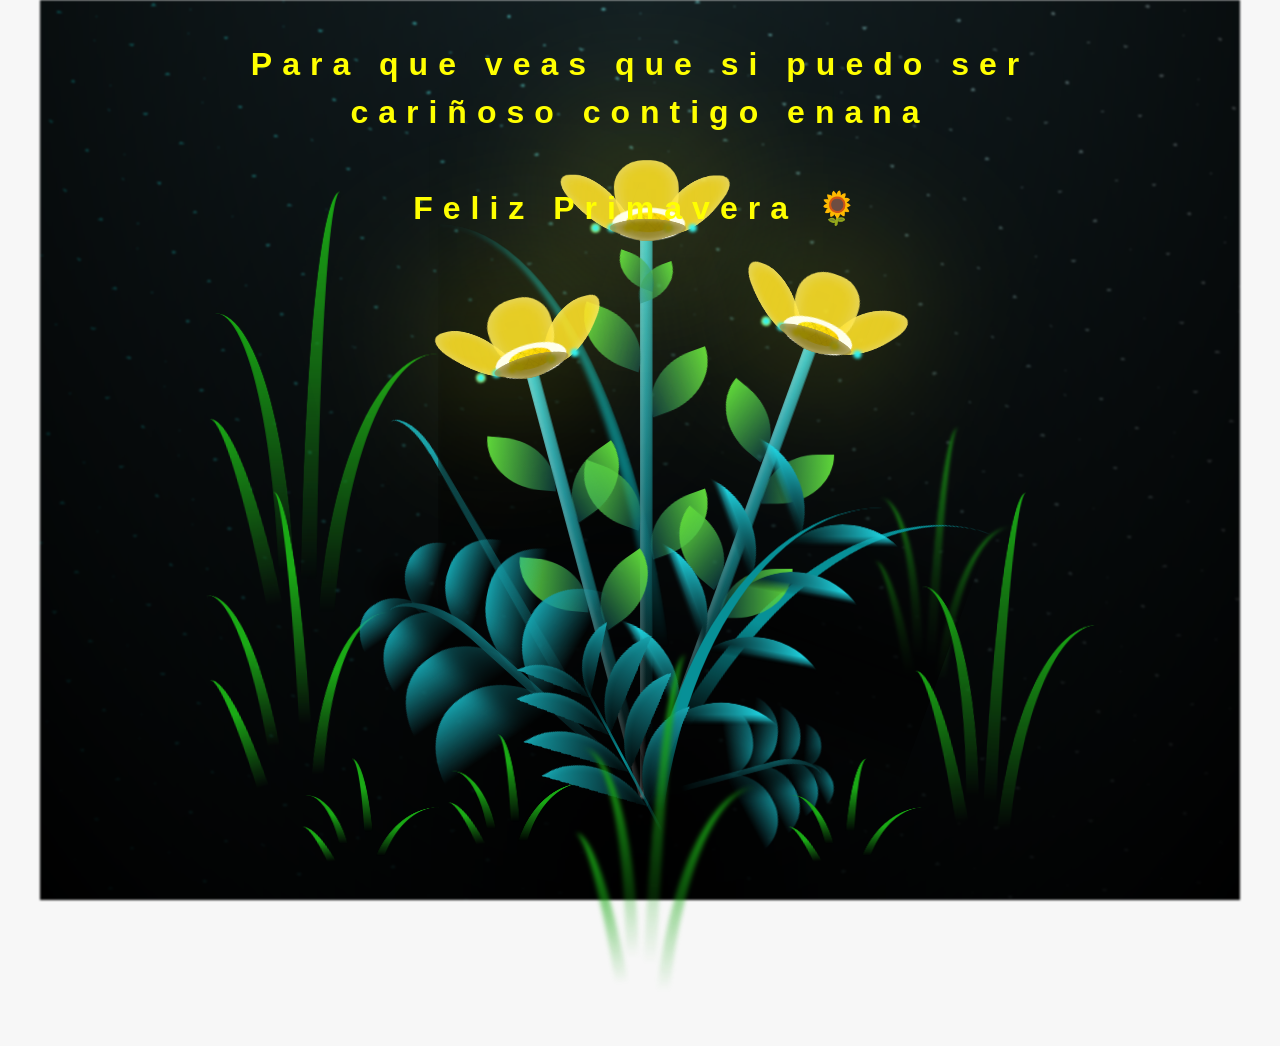
==== commit 79b80c90: "Version Flores amarrillas Terminada" ====
--- a/flower.html
+++ b/flower.html
@@ -9,12 +9,10 @@
     <title>Flower</title>
   </head>
   <body class="container">
-    <audio src="sound/Floricienta — Flores Amarillas [Letra].mp3" autoplay></audio>
-    <div id="lyrics">
-     
-    </div>
+    <audio src="sound/Floricienta-Flores-Amarillas.mp3" preload="auto" autoplay playsinline></audio>
+    <div id="lyrics"></div>
     <h1 class="titulo">Para que veas que si puedo ser cariñoso contigo enana <br> <br>
-       Gracias por estar siempre para mi</h1>
+       Feliz Primavera 🌻</h1>
   
     <div class="night"></div>
     <div class="flowers">
--- a/css/main.css
+++ b/css/main.css
@@ -1,3 +1,5 @@
+@import url('https://fonts.googleapis.com/css2?family=Poppins:ital,wght@0,500;0,700;1,900&display=swap');
+
 *,
 *::after,
 *::before {
@@ -21,21 +23,36 @@
 }
 
 #lyrics {
-  font-size: 28px;
-  font-family: "Franklin Gothic Medium", "Arial Narrow", Arial, sans-serif;
-  color: white;
-  position: absolute;
-  margin-bottom: 20%;
-  z-index: 1;
-  font-weight: bold;
-  letter-spacing: 4px;
-}
+  position: absolute;
+  bottom: 40px;
+  left: 50%;
+  transform: translateX(-50%);
+  z-index: 100;
+  width: 90%;
+  max-width: 950px;
+  text-align: center;
+  font-size: clamp(20px, 3.5vw, 30px);
+  font-family: "Poppins", "Franklin Gothic Medium", Arial, sans-serif;
+  font-weight: 800;
+  letter-spacing: 3px;
+  color: #ffffff;
+  text-shadow: 
+    0 0 8px rgba(0, 0, 0, 0.95),
+    0 0 16px rgba(0, 0, 0, 0.9),
+    0 2px 4px #000000,
+    0 0 25px rgba(255, 220, 100, 0.55);
+  opacity: 0;
+  transition: opacity 0.35s ease;
+  pointer-events: none;
+}
+
 @media only screen and (max-width: 600px) {
   /* Estilos específicos para dispositivos con un ancho máximo de 600px */
   #lyrics {
-      font-size: 14px; /* Reduce el tamaño del texto para dispositivos más pequeños */
-      margin-bottom: 530px;
-      letter-spacing: 3px;
+    font-size: 16px;
+    bottom: 25px;
+    letter-spacing: 2px;
+    width: 95%;
   }
   .titulo {
     top: 25px;
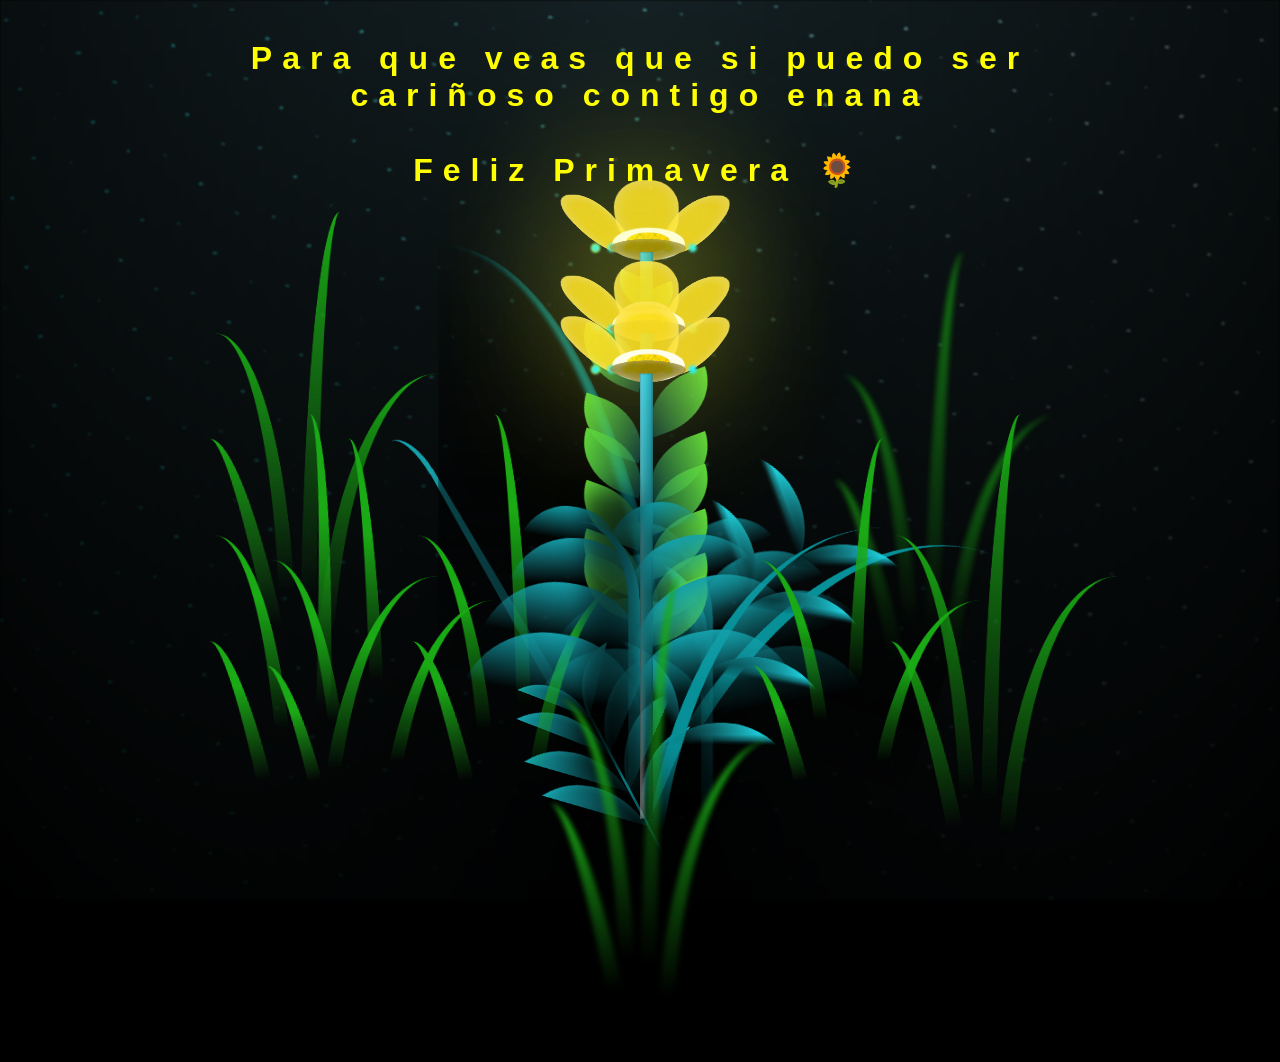
==== commit 75c36ca0: "Forzar actualizacion de cache con ?v=2 y blindar cobertura de fondo" ====
--- a/flower.html
+++ b/flower.html
@@ -4,7 +4,7 @@
     <meta charset="UTF-8" />
     <meta http-equiv="X-UA-Compatible" content="IE=edge" />
     <meta name="viewport" content="width=device-width, initial-scale=1.0" />
-    <link rel="stylesheet" href="css/main.css" />
+    <link rel="stylesheet" href="css/main.css?v=2" />
     <link rel="icon" href="img/flowers.png" type="image/x-icon" />
     <title>Flower</title>
   </head>
--- a/css/main.css
+++ b/css/main.css
@@ -46,19 +46,6 @@
   pointer-events: none;
 }
 
-@media only screen and (max-width: 600px) {
-  /* Estilos específicos para dispositivos con un ancho máximo de 600px */
-  #lyrics {
-    font-size: 16px;
-    bottom: 25px;
-    letter-spacing: 2px;
-    width: 95%;
-  }
-  .titulo {
-    top: 25px;
-    letter-spacing: 4px;
-  }
-}
 .titulo {
   position: absolute;
   top: 40px;
@@ -94,12 +81,15 @@
 
 .night {
   z-index: -1;
-  position: absolute;
-  left: 50%;
+  position: fixed;
+  left: 0;
   top: 0;
-  transform: translateX(-50%);
+  right: 0;
+  bottom: 0;
   width: 100%;
   height: 100%;
+  background-size: cover;
+  background-repeat: no-repeat;
   filter: blur(0.1vmin);
   background-image: radial-gradient(
       ellipse at top,
@@ -142,16 +132,7 @@
   */
 }
 
-@media only screen and (max-width: 600px) {
-  /* Estilos específicos para dispositivos con un ancho máximo de 600px */
-.flowers {
-      font-size: 14px;
-      margin-bottom: 35%;
-      letter-spacing: 3px;
-      transform: scale(1.0);
-}
-
-}
+
 
 .flower {
   position: absolute;
@@ -1639,54 +1620,71 @@
 .container * {
   -webkit-animation-play-state: paused !important;
   animation-play-state: paused !important;
-} /*# sourceMappingURL=main.css.map */
-
-
-/* Reset de estilos básicos */
-body, h1, p {
-  margin: 0;
-  padding: 0;
-}
-
-/* Estilos generales */
-body {
-  font-family: 'Arial', sans-serif;
-  background-color: #f7f7f7;
-  color: #333;
-}
-
-.container {
-  max-width: 1200px;
-  margin: 0 auto;
-  padding: 20px;
-}
-
-h1 {
-  font-size: 2em;
-  line-height: 1.5;
-  margin-bottom: 20px;
-}
-
-/* Media Queries para tamaños de pantalla diferentes */
+}
+
+/* ============================================================
+   Optimizaciones de Rendimiento y Adaptabilidad Móvil
+   ============================================================ */
+
+/* Aceleración por hardware (GPU) para animaciones más fluidas en celulares */
+.flower,
+.flower__leafs,
+.flower__line,
+.flower__grass,
+.long-g,
+.grow-ans {
+  will-change: transform, opacity;
+  transform: translateZ(0);
+  -webkit-backface-visibility: hidden;
+  backface-visibility: hidden;
+}
+
+#lyrics,
+.titulo {
+  will-change: transform, opacity;
+  transform: translateX(-50%) translateZ(0);
+  -webkit-backface-visibility: hidden;
+  backface-visibility: hidden;
+}
+
+/* Ajustes responsivos para celulares (pantallas verticales) */
 @media screen and (max-width: 600px) {
-  /* Estilos para pantallas pequeñas */
-  h1 {
-      font-size: 1.5em;
-  }
-}
-
-@media screen and (min-width: 601px) and (max-width: 1024px) {
-  /* Estilos para pantallas medianas */
-  h1 {
-      font-size: 1.8em;
-  }
-}
-
-@media screen and (min-width: 1025px) {
-  /* Estilos para pantallas grandes */
-  h1 {
-      font-size: 2em;
-  }
-}
-
-/* Agregar más estilos según sea necesario */
+  body {
+    min-height: 100vh;
+    min-height: 100dvh; /* Soporte para barras de navegación dinámicas en móviles */
+    overflow: hidden;
+  }
+
+  /* Escalar y centrar las flores para que no se corten */
+  .flowers {
+    transform: scale(0.72) translateY(5%);
+    transform-origin: bottom center;
+    margin-bottom: 70px;
+  }
+
+  /* Ajuste de título superior */
+  .titulo {
+    top: 20px;
+    font-size: clamp(16px, 4.5vw, 22px);
+    letter-spacing: 3px;
+    line-height: 1.35;
+    width: 92%;
+    padding: 0 10px;
+  }
+
+  /* Ajuste de subtítulos inferiores para que no choquen con la barra de navegación del móvil */
+  #lyrics {
+    bottom: 30px;
+    font-size: clamp(14px, 4vw, 18px);
+    letter-spacing: 1.5px;
+    line-height: 1.3;
+    width: 92%;
+  }
+}
+
+/* Reducir consumo de batería/CPU si el dispositivo tiene activado ahorro de recursos */
+@media (prefers-reduced-motion: reduce) {
+  .night {
+    animation: none !important;
+  }
+}
